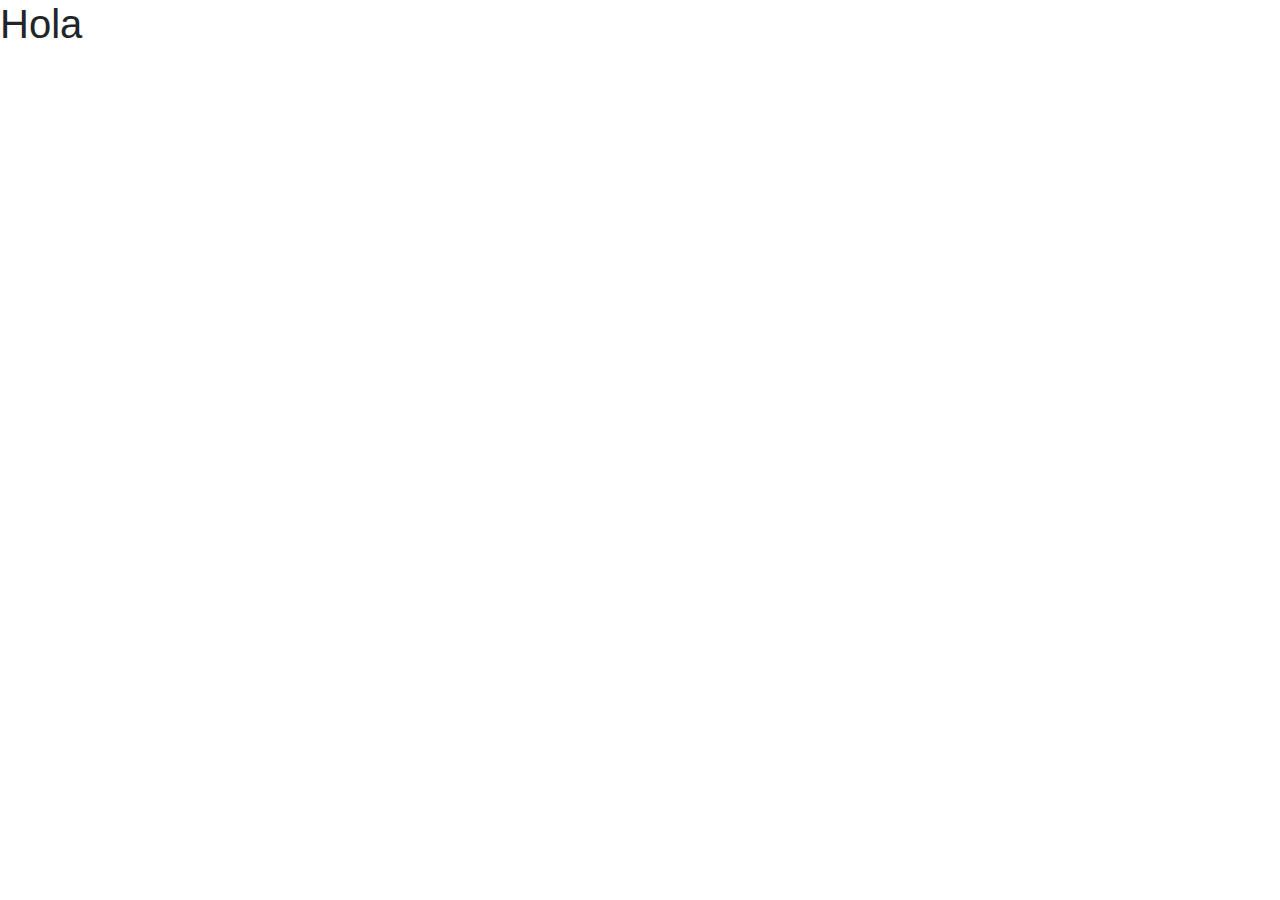
==== Sistema Grid/grid.html @ a3685406 "Configuracion entorno" ====
<!DOCTYPE html>
<html lang="es">

<head>
    <meta charset="utf-8">
    <meta http-equiv="X-UA-Compatible" content="IE=edge">
    <meta name="viewport" content="width=device-width, initial-scale=1, shrink-to-fit=no">
    <link rel="stylesheet" href="../css/bootstrap.min.css">
</head>

<body>
    <!-- Agrega tu HTML aquí -->
    <h1>Hola</h1>

    <script src="../js/jquery.min.js"></script>
    <script src="../js/bootstrap.min.js"></script>
</body>

</html>
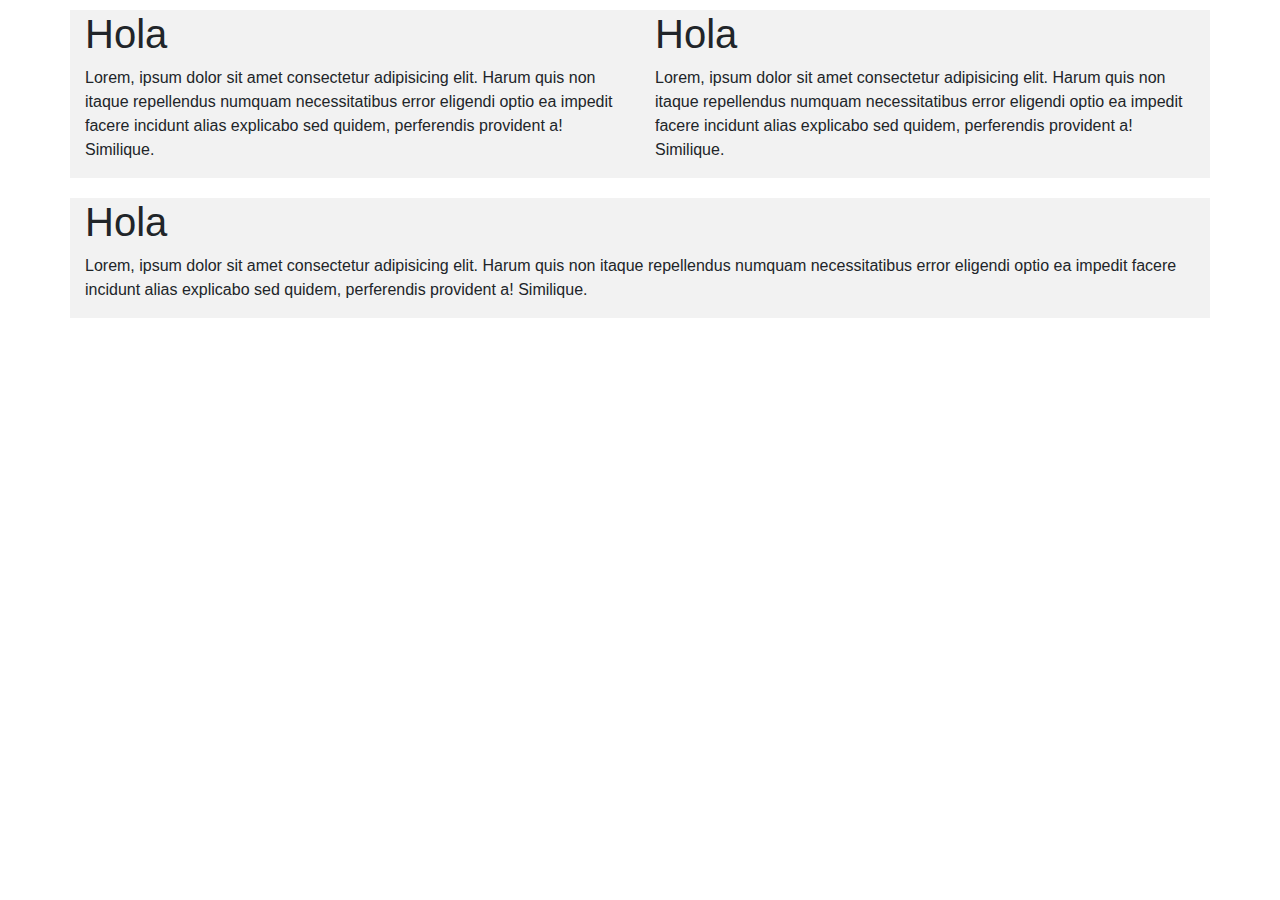
==== commit 70f591aa: "Entendiendo el grid" ====
--- a/Sistema Grid/grid.html
+++ b/Sistema Grid/grid.html
@@ -6,11 +6,43 @@
     <meta http-equiv="X-UA-Compatible" content="IE=edge">
     <meta name="viewport" content="width=device-width, initial-scale=1, shrink-to-fit=no">
     <link rel="stylesheet" href="../css/bootstrap.min.css">
+    <style>
+        .row>div {
+            background: #f2f2f2;
+            margin: 10px 0;
+        }
+    </style>
 </head>
 
 <body>
-    <!-- Agrega tu HTML aquí -->
-    <h1>Hola</h1>
+    <div class="container">
+        <div class="row">
+            <!-- col-12 sirve para modificar el tamaño -->
+            <div class="col-12 col-sm-6 col-md">
+                <h1>Hola</h1>
+                <p>Lorem, ipsum dolor sit amet consectetur adipisicing elit. Harum quis non itaque repellendus numquam
+                    necessitatibus error eligendi optio ea impedit facere incidunt alias explicabo sed quidem,
+                    perferendis
+                    provident a! Similique.</p>
+            </div>
+
+            <div class="col-12 col-sm-6 col-md">
+                <h1>Hola</h1>
+                <p>Lorem, ipsum dolor sit amet consectetur adipisicing elit. Harum quis non itaque repellendus numquam
+                    necessitatibus error eligendi optio ea impedit facere incidunt alias explicabo sed quidem,
+                    perferendis
+                    provident a! Similique.</p>
+            </div>
+
+            <div class="col-12 col-sm col-md col-xl-12 ">
+                <h1>Hola</h1>
+                <p>Lorem, ipsum dolor sit amet consectetur adipisicing elit. Harum quis non itaque repellendus numquam
+                    necessitatibus error eligendi optio ea impedit facere incidunt alias explicabo sed quidem,
+                    perferendis
+                    provident a! Similique.</p>
+            </div>
+        </div>
+    </div>
 
     <script src="../js/jquery.min.js"></script>
     <script src="../js/bootstrap.min.js"></script>
